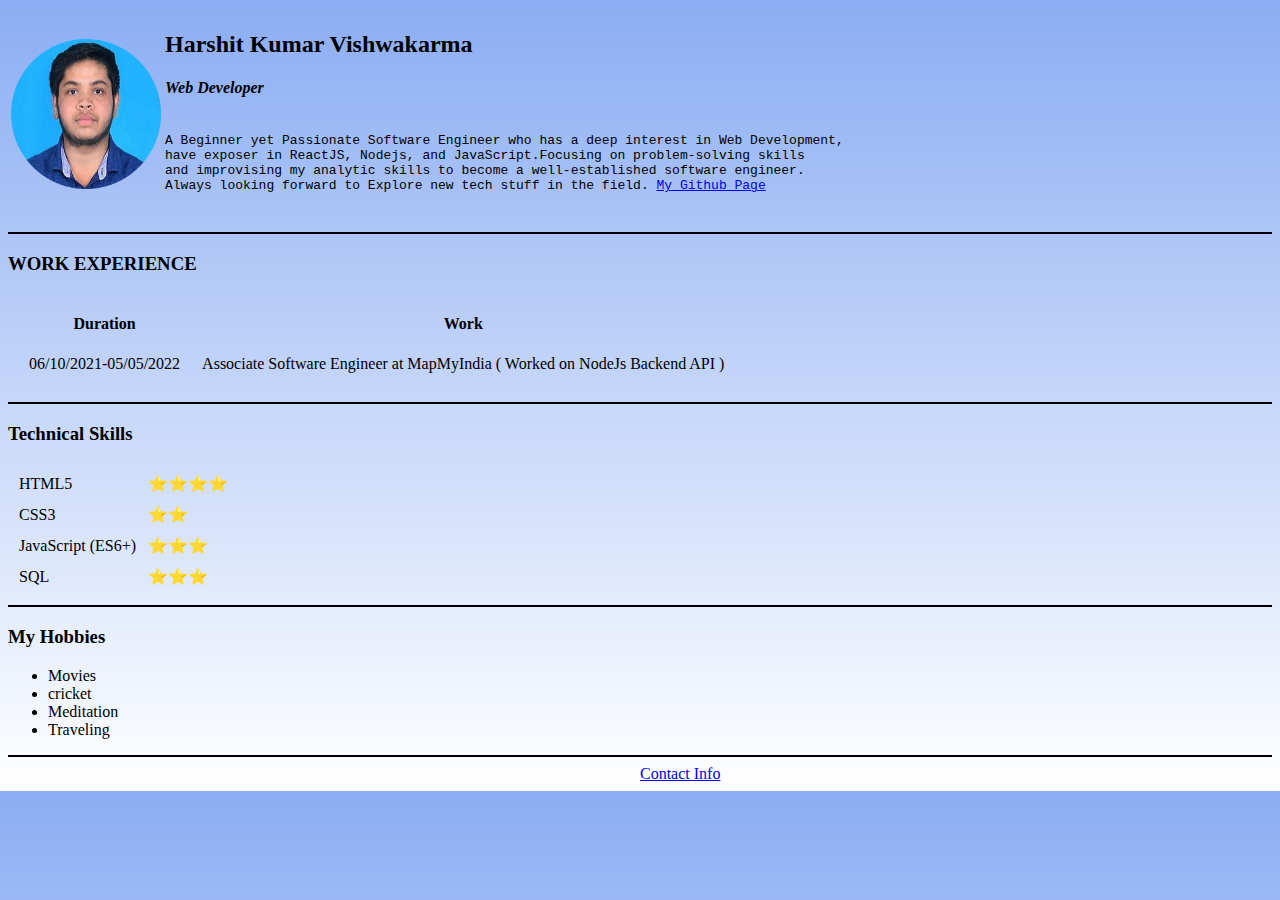
==== index.html @ 780c6d62 "initial commit html pfolio" ====
<!DOCTYPE html>
<html lang="en">
<head>
    <meta charset="UTF-8">
    <meta http-equiv="X-UA-Compatible" content="IE=edge">
    <meta name="viewport" content="width=device-width, initial-scale=1.0">
    <title>Harshit's Personal Site</title>
    <style>
        body{
            background-image: linear-gradient(rgb(139, 173, 243),rgb(255, 255, 255));
        }
        #contact{
            position: relative;
            left: 50%;
        }
    </style>
</head>
<body >
    <table  >
        <tr >
            <td><img src="./mypic-modified.png" alt="my-image" height="150px"></td>
            <td>
                <h2>Harshit Kumar Vishwakarma</h2>
                 <h4><em><strong>Web Developer</strong></em></h4>
                 <pre> 
A Beginner yet Passionate Software Engineer who has a deep interest in Web Development, 
have exposer in ReactJS, Nodejs, and JavaScript.Focusing on problem-solving skills 
and improvising my analytic skills to become a well-established software engineer. 
Always looking forward to Explore new tech stuff in the field. <a href="https://github.com/harsh9709">My Github Page</a>
                 </pre>
         <!-- <a href="https://github.com/harsh9709">My GitHub Account</a> -->
           </td>
        </tr>
    </table>
    <hr size="2" noshade="" color="black">
    <h3>WORK EXPERIENCE </h3>
   <table style="border-spacing: 20px;">
    <tr>
        <th>Duration</th>
        <th>Work</th>
    </tr>
    <tr>
        <td>
            06/10/2021-05/05/2022
        </td>
        <td>
            Associate Software Engineer at MapMyIndia
           ( Worked on NodeJs Backend API )
        </td>
    </tr>
   </table>
   <hr size="2" noshade="" color="black">

   <h3>Technical Skills</h3>
   <table cellspacing="10">
    <tr>
        <td>HTML5</td>
        <td>⭐⭐⭐⭐</td>
    </tr>
    <tr>
        <td>CSS3</td>
        <td>⭐⭐</td>
    </tr>
    <tr>
        <td>JavaScript (ES6+)</td>
        <td>⭐⭐⭐</td>
    </tr>
    <tr>
        <td>SQL</td>
        <td>⭐⭐⭐</td>
    </tr>

   </table>
   <hr size="2" noshade="" color="black">
   <h3>My Hobbies</h3>
   <ul>
    <li>Movies</li>
    <li>cricket</li>
    <li>Meditation</li>
    <li>Traveling</li>
   </ul>
   <hr size="2" noshade="" color="black">
   
   <div id="contact">
    <a href="./contactInfo.html" >Contact Info</a>
    
   </div>
</body>
</html>
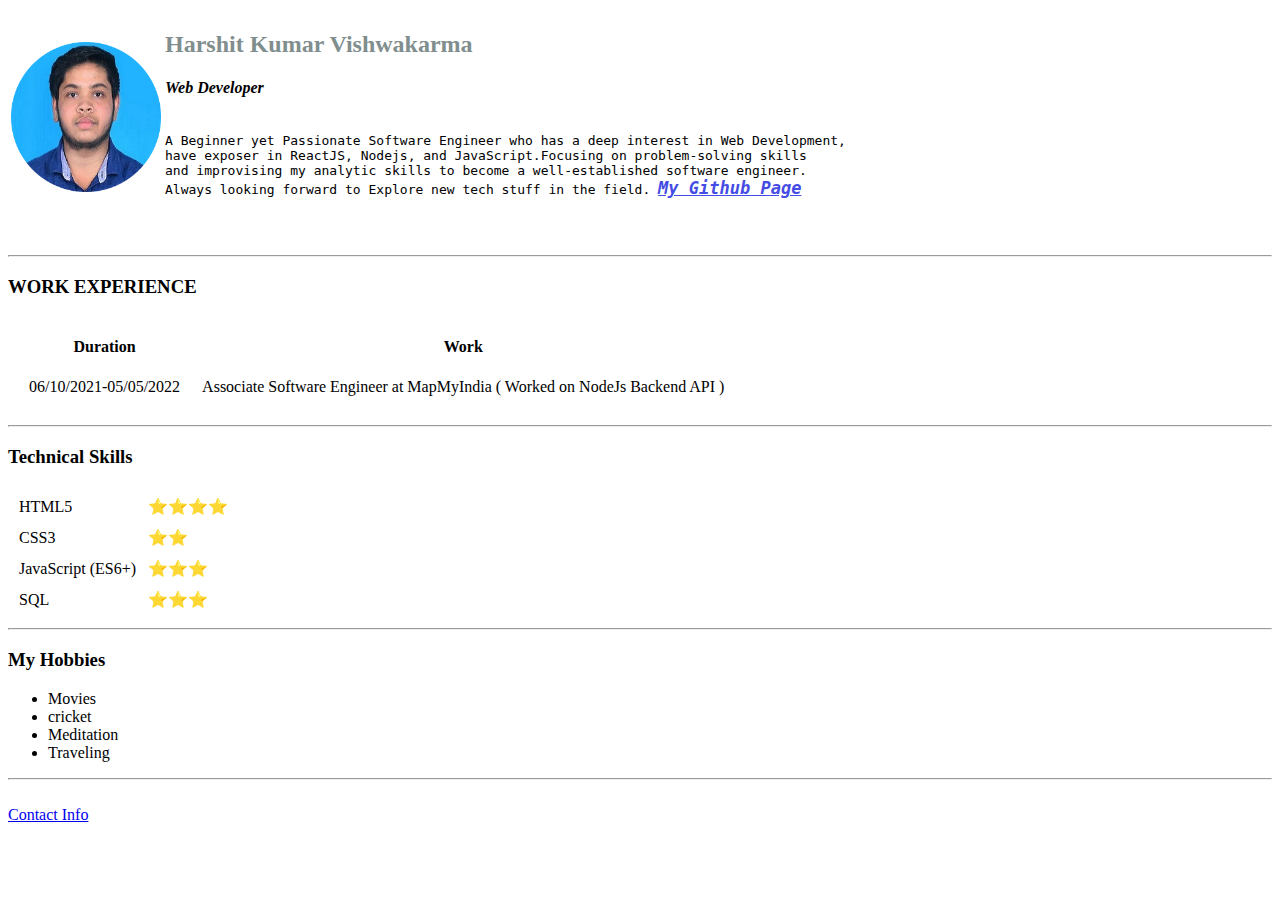
==== commit fd5e7cbc: "CSS changes" ====
--- a/index.html
+++ b/index.html
@@ -5,34 +5,48 @@
     <meta http-equiv="X-UA-Compatible" content="IE=edge">
     <meta name="viewport" content="width=device-width, initial-scale=1.0">
     <title>Harshit's Personal Site</title>
-    <style>
+    <!-- <style>
         body{
-            background-image: linear-gradient(rgb(139, 173, 243),rgb(255, 255, 255));
+           background-color: #BCEAD5;
         }
-        #contact{
-            position: relative;
-            left: 50%;
+        div a{
+            display: flex;
+           justify-content: center;
+
         }
-    </style>
+        hr{
+            width: 10%;
+             border-style: none;
+            border-top-style: dotted ; 
+            border-color: rgb(203, 199, 199);
+            border-width: 10px;
+        }
+        #my-info{
+            background-color: #7ed7dc;
+            border: 3px solid rgb(203, 199, 199);
+            border-radius: 20px;
+        }
+    </style> -->
+    <link rel="stylesheet" href="../Css/Cv.css">
 </head>
 <body >
-    <table  >
+    <table id="my-info" >
         <tr >
             <td><img src="./mypic-modified.png" alt="my-image" height="150px"></td>
             <td>
-                <h2>Harshit Kumar Vishwakarma</h2>
+                <h2 style="color: #808e8e;">Harshit Kumar Vishwakarma</h2>
                  <h4><em><strong>Web Developer</strong></em></h4>
                  <pre> 
 A Beginner yet Passionate Software Engineer who has a deep interest in Web Development, 
 have exposer in ReactJS, Nodejs, and JavaScript.Focusing on problem-solving skills 
 and improvising my analytic skills to become a well-established software engineer. 
-Always looking forward to Explore new tech stuff in the field. <a href="https://github.com/harsh9709">My Github Page</a>
+Always looking forward to Explore new tech stuff in the field. <a href="https://github.com/harsh9709" style="font-size: 17px; color:rgb(68, 76, 228)"><em><strong>My Github Page</strong><em></a>
                  </pre>
-         <!-- <a href="https://github.com/harsh9709">My GitHub Account</a> -->
-           </td>
+       
         </tr>
     </table>
-    <hr size="2" noshade="" color="black">
+    <br>
+    <hr>
     <h3>WORK EXPERIENCE </h3>
    <table style="border-spacing: 20px;">
     <tr>
@@ -49,7 +63,7 @@
         </td>
     </tr>
    </table>
-   <hr size="2" noshade="" color="black">
+   <hr >
 
    <h3>Technical Skills</h3>
    <table cellspacing="10">
@@ -71,7 +85,7 @@
     </tr>
 
    </table>
-   <hr size="2" noshade="" color="black">
+   <hr >
    <h3>My Hobbies</h3>
    <ul>
     <li>Movies</li>
@@ -79,7 +93,8 @@
     <li>Meditation</li>
     <li>Traveling</li>
    </ul>
-   <hr size="2" noshade="" color="black">
+   <hr >
+   <br>
    
    <div id="contact">
     <a href="./contactInfo.html" >Contact Info</a>
